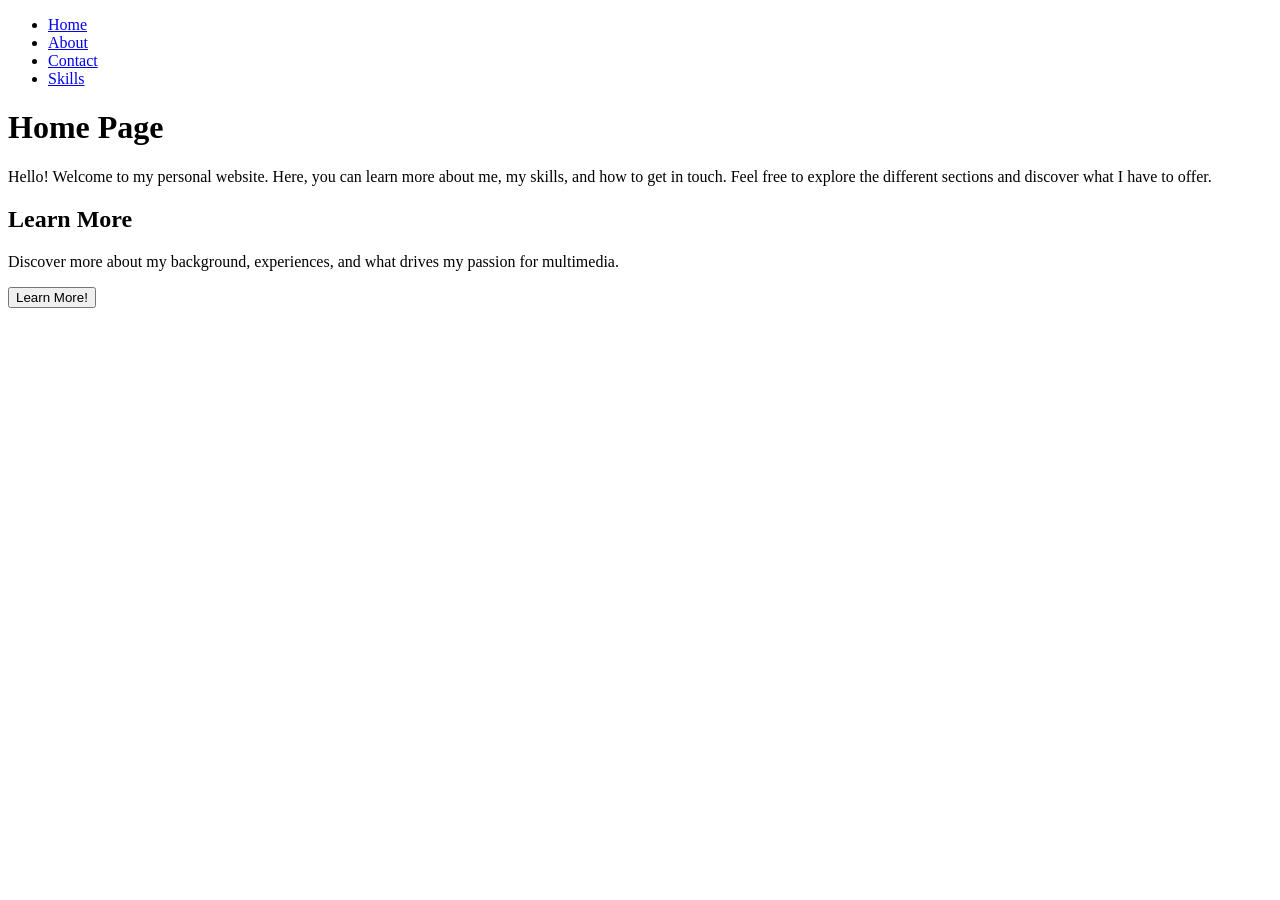
==== index.html @ 6338ee07 "add index" ====
<!DOCTYPE html>
<html lang="en">
    <head>
        <meta charset="UTF-8">
        <meta name="viewport" content="width=device-width, initial-scale=1.0">
        <title>Home</title>
         <link rel="stylesheet" href="style.css">
    </head>
        <body>
            <nav>
                <ul class="nav-menu">
                    <li><a href="index.html">Home</a></li>
                    <li><a href="about.html">About</a></li>
                    <li><a href="contact.html">Contact</a></li>
                    <li><a href="skills.html">Skills</a></li>
                </ul>
            </nav>

            <main>
                <h1>Home Page</h1>
                <p>Hello! Welcome to my personal website. Here, you can learn more about me, my skills, and how to get in touch. Feel free to explore the different sections and discover what I have to offer.</p>

                <div class="card">
                    <h2>Learn More</h2>
                    <p>Discover more about my background, experiences, and what drives my passion for multimedia.</p>
                    <button class="button">Learn More!</button>
                </div>
            </main>
        </body>
</html>
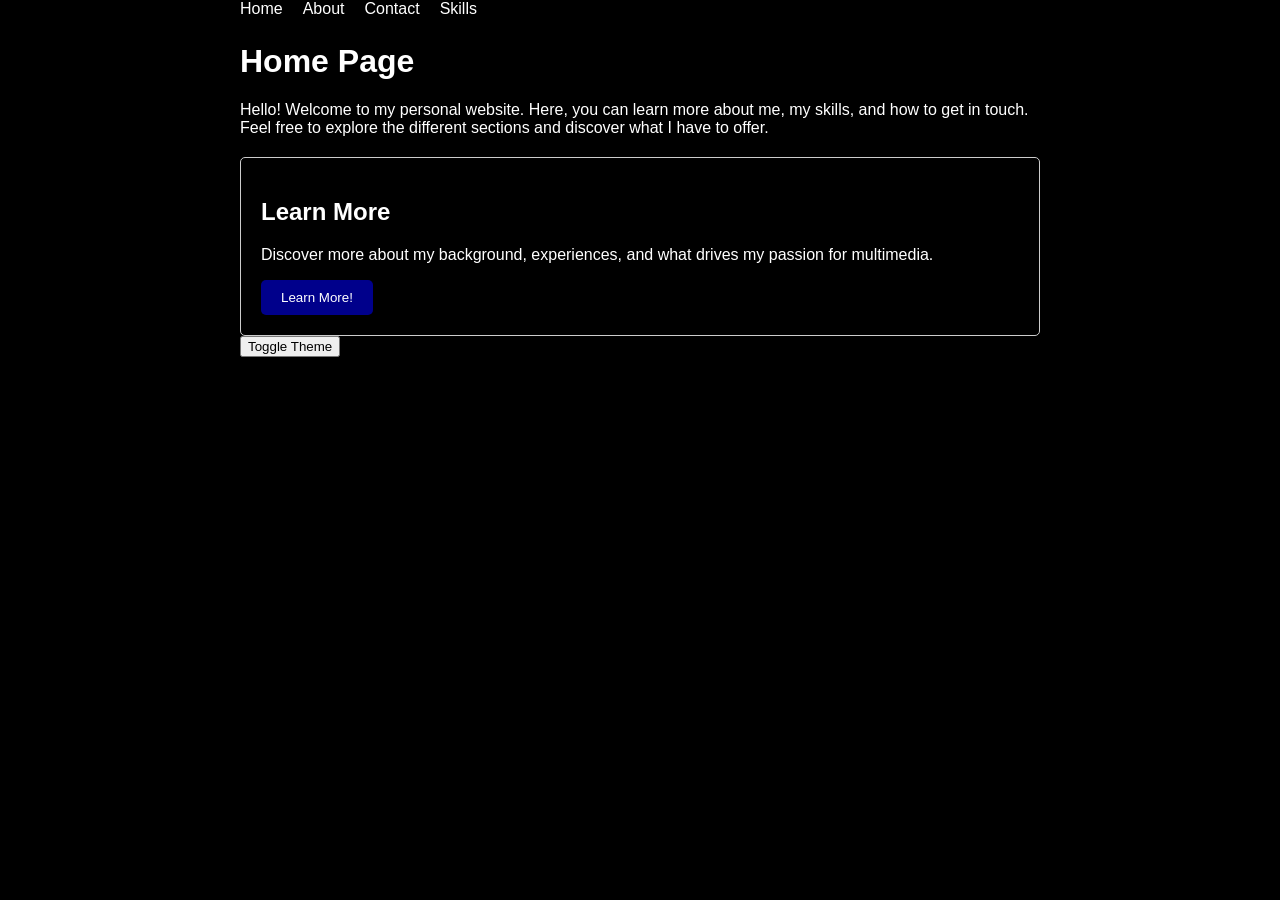
==== commit 54258b69: "commit all" ====
--- a/index.html
+++ b/index.html
@@ -26,5 +26,7 @@
                     <button class="button">Learn More!</button>
                 </div>
             </main>
+            <script src="settings.js"></script>
+            <button id="themeToggle">Toggle Theme</button>
         </body>
 </html>
--- a/style.css
+++ b/style.css
@@ -0,0 +1,95 @@
+body
+    {
+        background-color: transparent;
+        color: inherit;
+        font-family: sans-serif;
+        margin: 0;
+    }
+
+main
+    {
+        background-color: transparent;
+        color: inherit;
+    }
+
+.nav-menu
+    {
+        display: flex;
+        flex-direction: column;
+        gap: 10px;
+        padding: 0;
+        margin: 0 0 25px 0;
+        list-style-type: none;
+    }
+
+.nav-menu a
+    {
+        text-decoration: none;
+        color: inherit;
+        transition:all 0.3s ease;
+    }
+
+.nav-menu a:hover 
+    {
+        color: darkblue;
+    }
+
+.card
+    {
+        border: 1px solid #ccc;
+        padding: 20px;
+        margin-top: 20px;
+        border-radius: 5px;
+        background-color: transparent;
+    }
+
+.button
+    {
+        background-color: darkblue;
+        color: white;
+        padding: 10px 20px;
+        border: none;
+        border-radius: 5px;
+        cursor: pointer;
+        transition: background-color 0.2s ease;
+    }
+
+.button:hover
+    {
+        background-color: #0044cc;
+    }
+
+@media (min-width: 480px)
+    {
+        .nav-menu
+        {
+            flex-direction: row;
+            gap: 20px;
+        }
+    }
+
+@media (min-width: 768px)
+    {
+        body
+        {
+            max-width: 600px;
+            margin: 0 auto;
+        }
+    }
+
+@media (min-width: 1024px)
+    {
+        body
+        {
+            background-color: transparent;
+            max-width: 800px;
+        }
+    }
+@media (prefers-reduced-motion: reduce) 
+    {
+        .nav-menu a,
+        .button 
+            {
+                transition: none !important;
+            }
+    }
